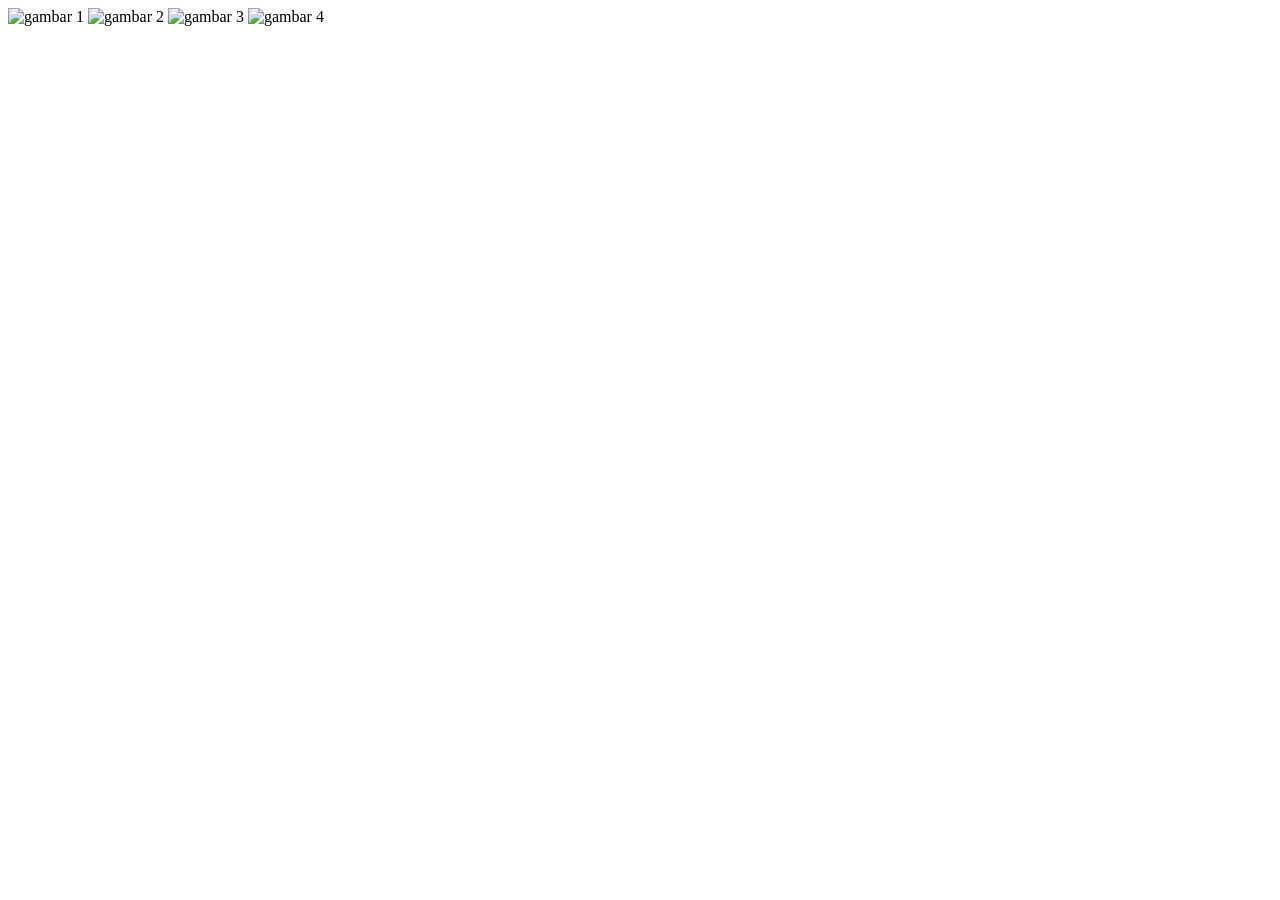
==== flex.html @ bf10601b "Add files via upload" ====
<!DOCTYPE html>
<html lang="en">
<head>
    <meta charset="UTF-8">
    <meta name="viewport" content="width=device-width, initial-scale=1.0">
    <title>Flex</title>
    <link rel="stylesheet" href="css/flex.css">
</head>
<body>
    <div class="container">
        <img src="img/burung1.png" alt="gambar 1">
        <img src="img/burung2.png" alt="gambar 2">
        <img src="img/burung3.png" alt="gambar 3">
        <img src="img/burung4.png" alt="gambar 4">
    </div>
</body>
</html>
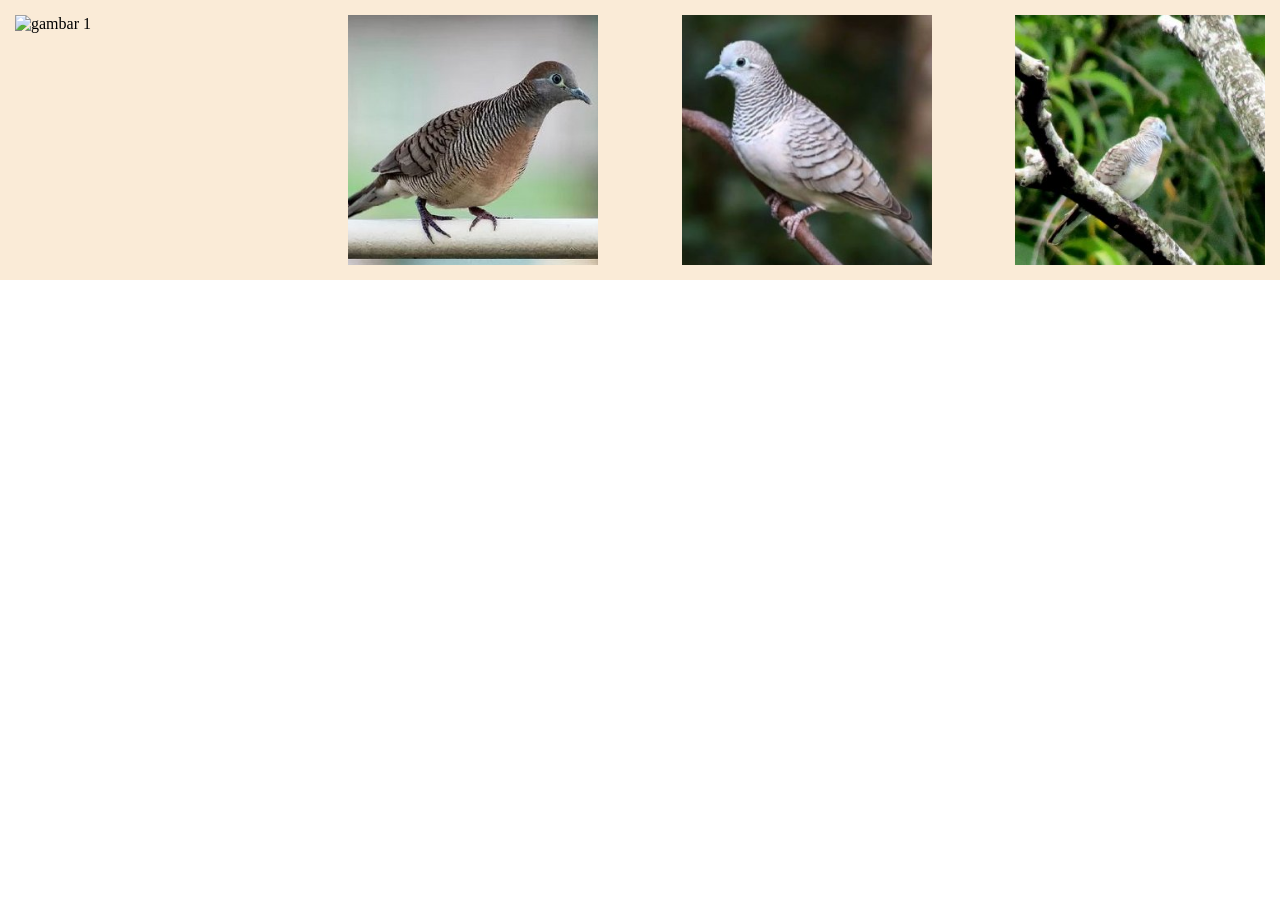
==== commit 3a99e169: "Update flex.html" ====
--- a/flex.html
+++ b/flex.html
@@ -4,14 +4,14 @@
     <meta charset="UTF-8">
     <meta name="viewport" content="width=device-width, initial-scale=1.0">
     <title>Flex</title>
-    <link rel="stylesheet" href="css/flex.css">
+    <link rel="stylesheet" href="flex.css">
 </head>
 <body>
     <div class="container">
-        <img src="img/burung1.png" alt="gambar 1">
-        <img src="img/burung2.png" alt="gambar 2">
-        <img src="img/burung3.png" alt="gambar 3">
-        <img src="img/burung4.png" alt="gambar 4">
+        <img src=burung1.png" alt="gambar 1">
+        <img src="burung2.png" alt="gambar 2">
+        <img src="burung3.png" alt="gambar 3">
+        <img src="burung4.png" alt="gambar 4">
     </div>
 </body>
-</html>+</html>
--- a/flex.css
+++ b/flex.css
@@ -0,0 +1,18 @@
+body {
+    padding: 0;
+    margin: 0;
+}
+
+.container {
+    display: flex;
+    justify-content: space-between;
+    background-color: antiquewhite;
+    padding: 10px;
+}
+
+img {
+    width: 250px;
+    height: 250px;
+    object-fit: cover;
+    margin: 5px;
+}
